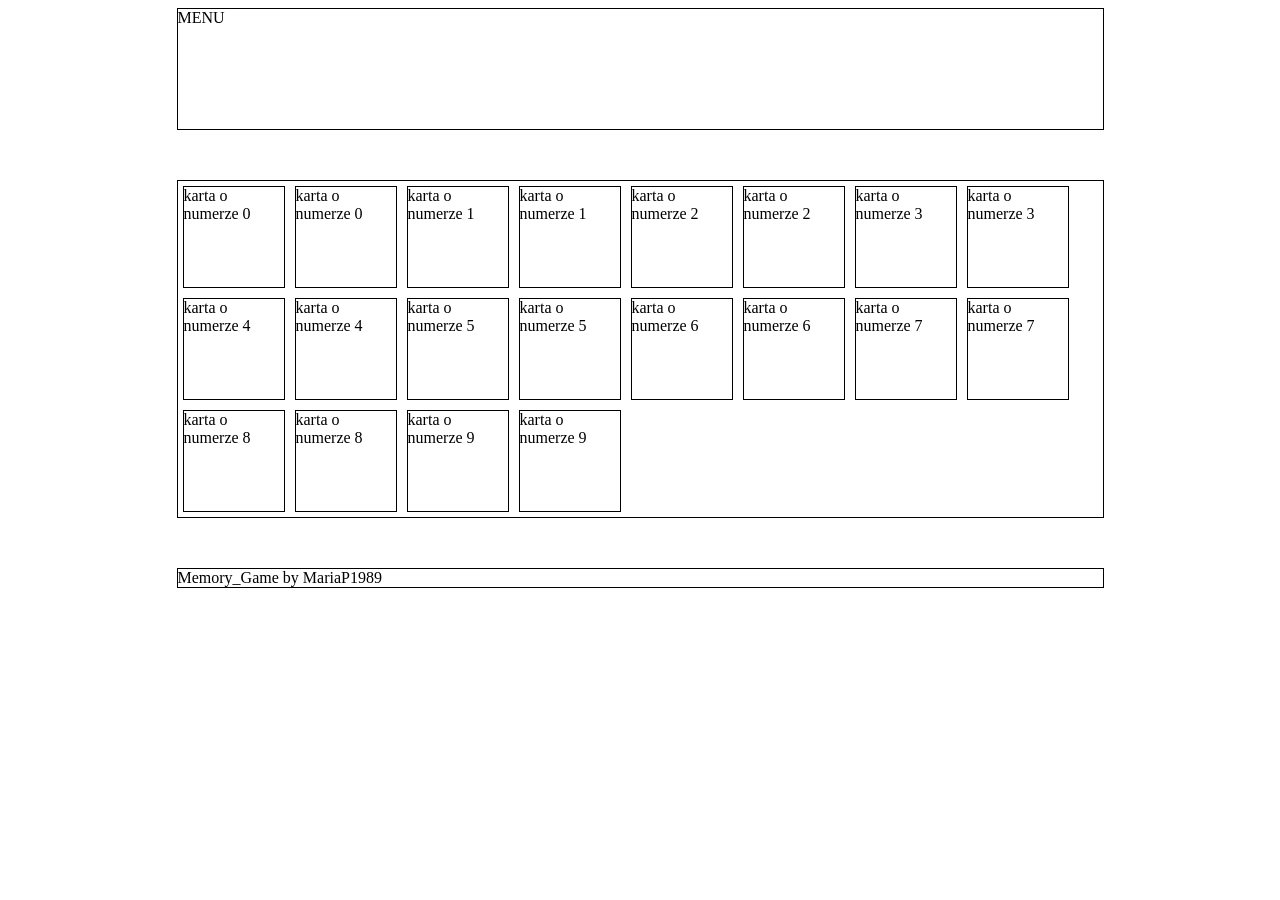
==== index.html @ cedf66bd "First commit" ====
<!DOCTYPE html>
<html lang="pl-PL">
<head>
    <meta charset="UTF-8">
    <title>Memory_Game</title>
    <link rel="stylesheet" href="css/style.css"></link>

</head>
<body>
    <section class ="game_menu">MENU</section>
    <section class ="game_board"></section>
    <footer> Memory_Game by MariaP1989</footer>
</body>
<script type ="text/javascript" src = "js/memo.js"></script>
</html>
---- css/style.css ----
.game_menu {
    margin-left: auto;
    margin-right: auto;
    margin-bottom: 50px;
    width: 925px;
    height: 120px;
    border: 1px solid black;
}
.game_board{
    margin-left: auto;
    margin-right: auto;
    width: 925px;
    overflow: auto;
    border: 1px solid black;

}
.card {
    display: inline-block;
    margin: 5px;
    width: 100px;
    height: 100px;
    border: 1px solid black;
}

footer {
    margin-left: auto;
    margin-right: auto;
    margin-top: 50px;
    width: 925px;
    border: 1px solid black;
}
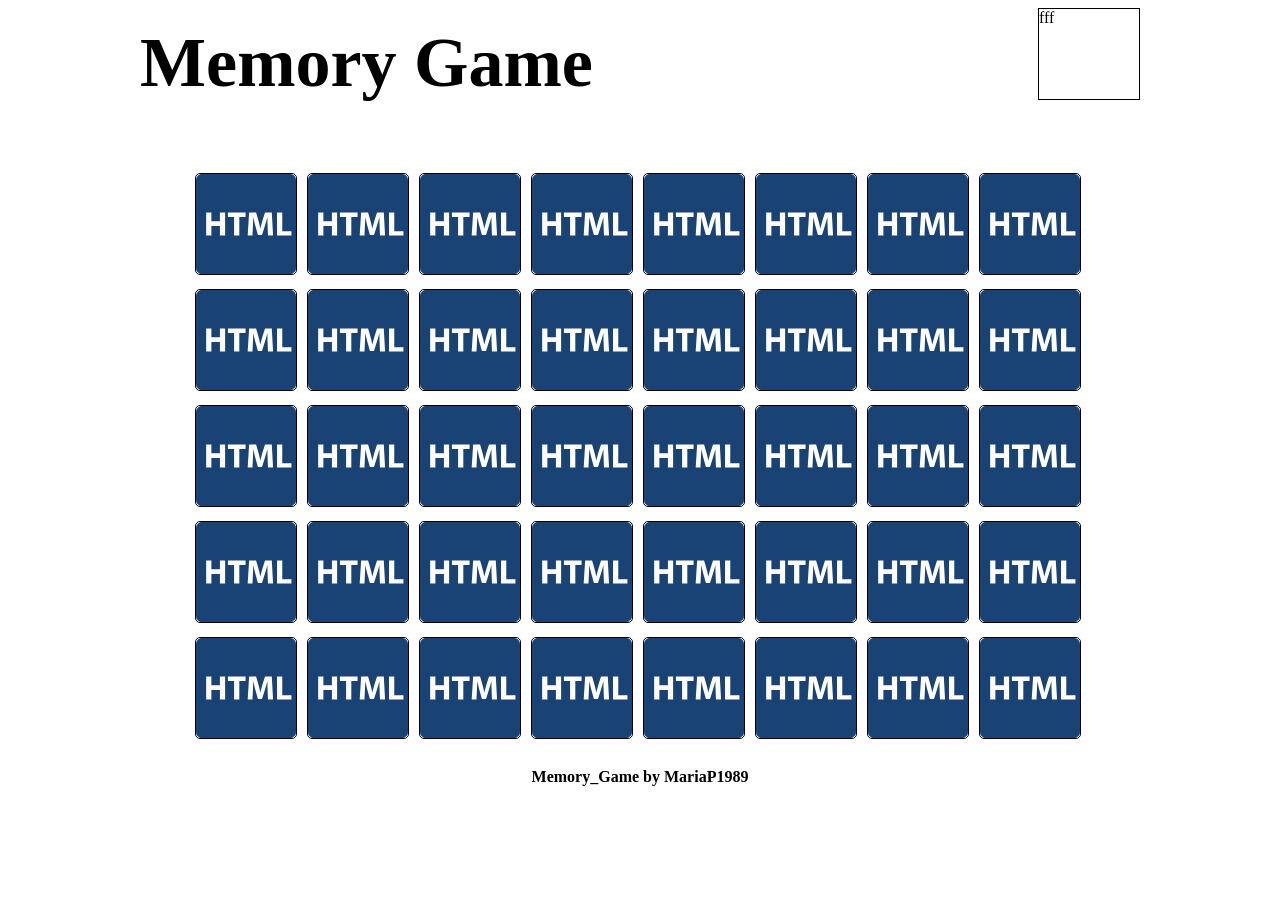
==== commit 8f49302c: "Layout and style" ====
--- a/index.html
+++ b/index.html
@@ -5,9 +5,14 @@
     <title>Memory_Game</title>
     <link rel="stylesheet" href="css/style.css"></link>
 
+<!-- <a href="http://www.freepik.com/free-vector/responsive-web-design-flat-graphics_717976.htm">Designed by Freepik</a> -->
+<!-- <a href='http://www.freepik.com/free-photo/web-design-concepts-with-blurred-background_902858.htm'>Designed by Freepik</a> -->
 </head>
 <body>
-    <section class ="game_menu">MENU</section>
+    <section class ="game_menu">
+        <div id = "title">Memory Game</div>
+        <div id = "menu">fff</div>
+    </section>
     <section class ="game_board"></section>
     <footer> Memory_Game by MariaP1989</footer>
 </body>
--- a/css/style.css
+++ b/css/style.css
@@ -1,31 +1,60 @@
+body {
+    background-image: url("../images/OAYTOW0.jpg");
+    background-size: cover;
+}
+
 .game_menu {
     margin-left: auto;
     margin-right: auto;
-    margin-bottom: 50px;
-    width: 925px;
-    height: 120px;
+    margin-bottom: 70px;
+    width: 1000px;
+    height: 90px;
+    clear: both;
+}
+
+#title {
+    line-height: 70px;
+    font-size: 70px;
+    font-weight: bolder;
+    margin-top: 20px;
+    width:60%;
+    float: left;
+}
+#menu {
+    width: 10%;
+    height: 90px;
+    margin:0;
     border: 1px solid black;
+    float: right;
 }
 .game_board{
     margin-left: auto;
     margin-right: auto;
-    width: 925px;
+    width: 900px;
     overflow: auto;
-    border: 1px solid black;
-
 }
 .card {
+    background-image: url("../images/icon.svg");
+    background-color: white;
+    background-size: cover;
+    border-radius: 5px;
     display: inline-block;
     margin: 5px;
     width: 100px;
     height: 100px;
     border: 1px solid black;
 }
-
+.clicked {
+    background-color: black;
+}
+.hidden {
+    display: none;
+}
 footer {
     margin-left: auto;
     margin-right: auto;
-    margin-top: 50px;
-    width: 925px;
-    border: 1px solid black;
+    margin-top: 20px;
+    width: 900px;
+    text-align: center;
+    font-weight: 700;
 }
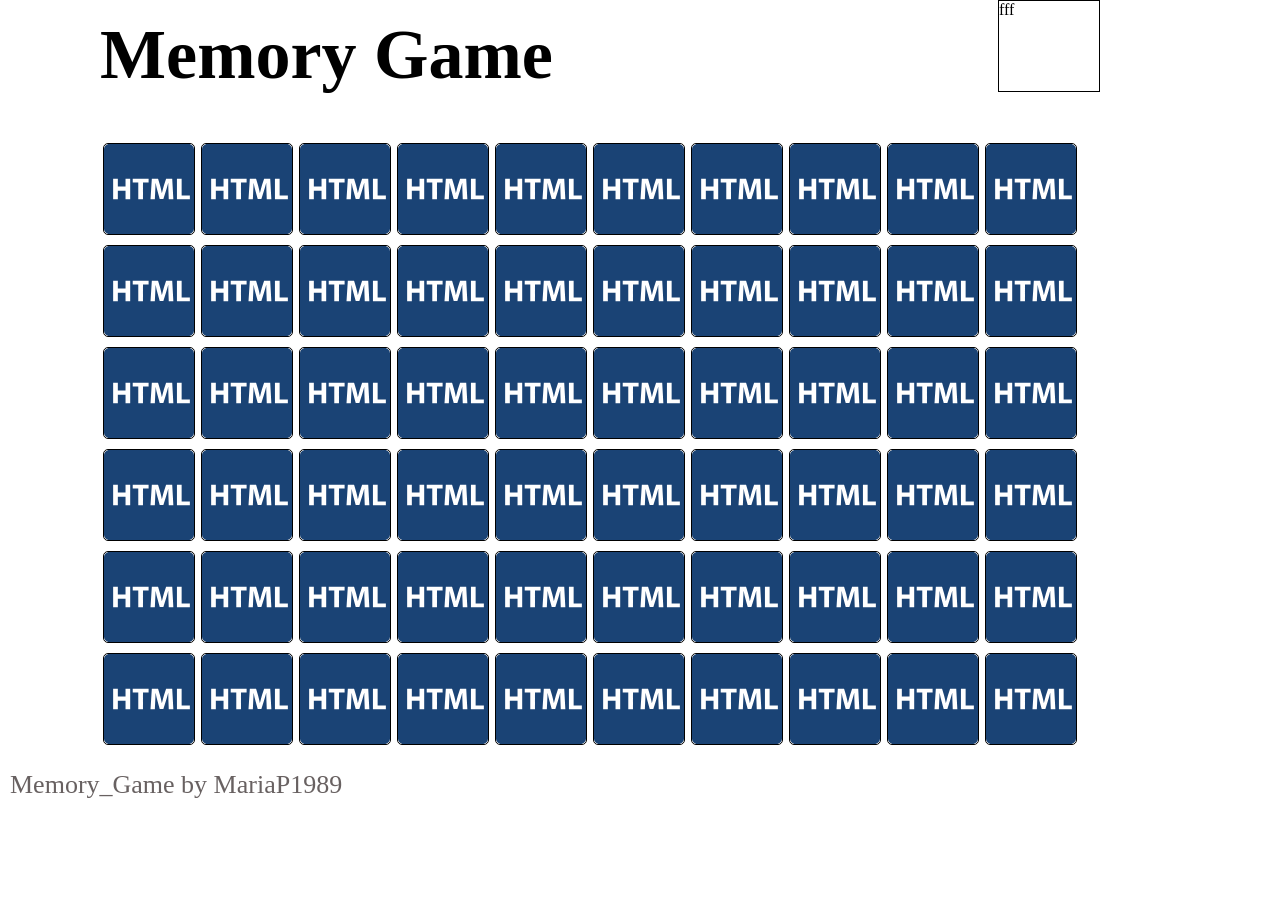
==== commit f0f5edfb: "Style modification." ====
--- a/index.html
+++ b/index.html
@@ -4,9 +4,6 @@
     <meta charset="UTF-8">
     <title>Memory_Game</title>
     <link rel="stylesheet" href="css/style.css"></link>
-
-<!-- <a href="http://www.freepik.com/free-vector/responsive-web-design-flat-graphics_717976.htm">Designed by Freepik</a> -->
-<!-- <a href='http://www.freepik.com/free-photo/web-design-concepts-with-blurred-background_902858.htm'>Designed by Freepik</a> -->
 </head>
 <body>
     <section class ="game_menu">
--- a/css/style.css
+++ b/css/style.css
@@ -1,12 +1,18 @@
 body {
     background-image: url("../images/OAYTOW0.jpg");
-    background-size: cover;
+    background-size:cover;
+    background-repeat: no-repeat;
+    background-position: center;
+    width: 1200px;
+    height: 820px;
+    margin: 0;
+    position: relative;
 }
 
 .game_menu {
     margin-left: auto;
     margin-right: auto;
-    margin-bottom: 70px;
+    margin-bottom: 50px;
     width: 1000px;
     height: 90px;
     clear: both;
@@ -30,7 +36,7 @@
 .game_board{
     margin-left: auto;
     margin-right: auto;
-    width: 900px;
+    width: 1000px;
     overflow: auto;
 }
 .card {
@@ -39,22 +45,39 @@
     background-size: cover;
     border-radius: 5px;
     display: inline-block;
-    margin: 5px;
-    width: 100px;
-    height: 100px;
+    margin: 3px;
+    width: 90px;
+    height: 90px;
     border: 1px solid black;
 }
 .clicked {
-    background-color: black;
+    /*background-color: white;*/
+    /*background-image: none;*/
+    border-radius: 5px;
+    display: inline-block;
+    margin: 3px;
+    width: 90px;
+    height: 90px;
+    border: 1px solid black;
+}
+.paired {
+    background-image: none;
+    border-radius: 5px;
+    display: inline-block;
+    margin: 3px;
+    width: 90px;
+    height: 90px;
 }
 .hidden {
     display: none;
 }
 footer {
-    margin-left: auto;
-    margin-right: auto;
-    margin-top: 20px;
+    position: absolute;
+    bottom: 10px;
+    left: 10px;
     width: 900px;
-    text-align: center;
-    font-weight: 700;
+    height: 40px;
+    font-size: 26px;
+    color: rgba(88,80,80, 0.9);
+    font-weight: 500;
 }
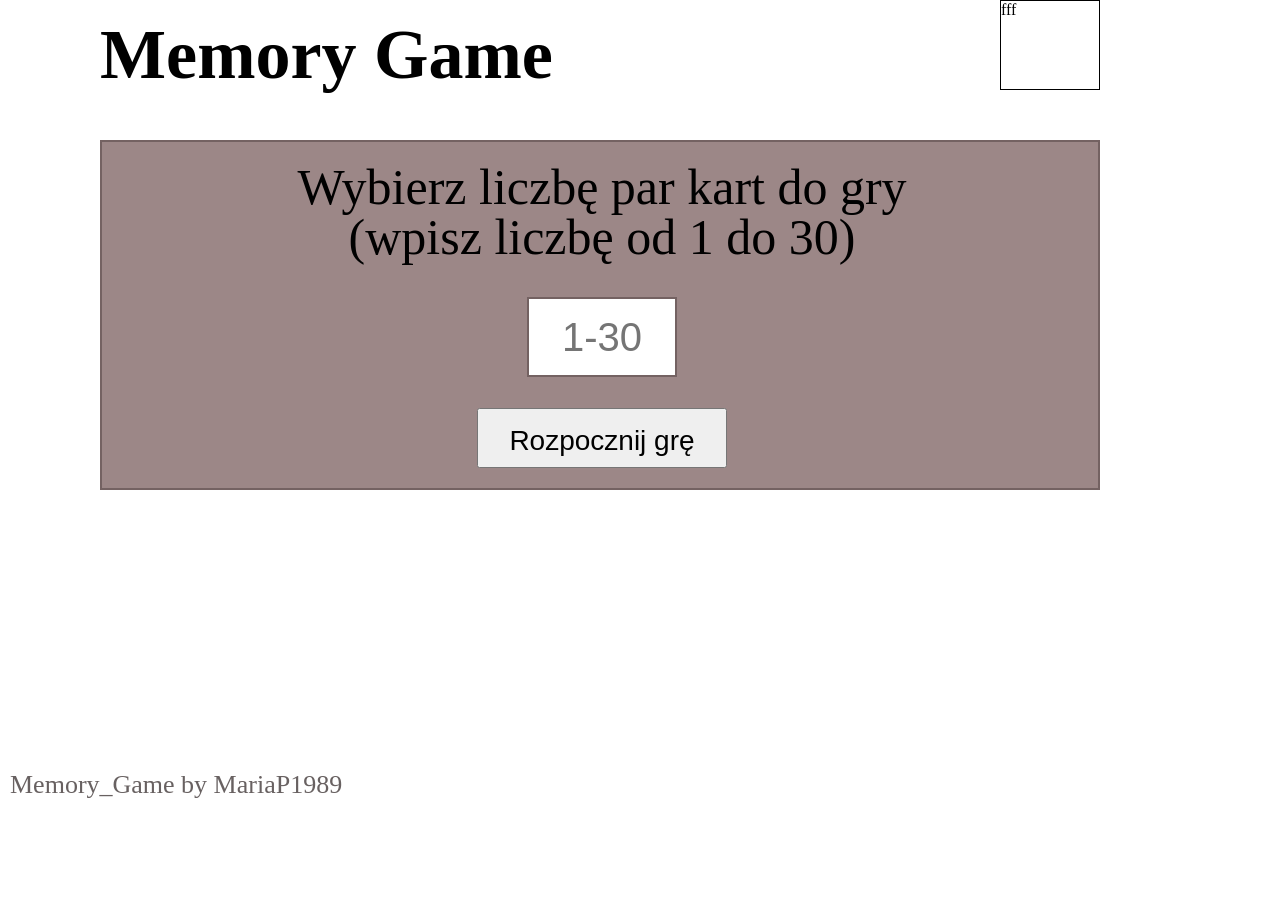
==== commit b1e52445: "Game start panel added." ====
--- a/index.html
+++ b/index.html
@@ -10,7 +10,16 @@
         <div id = "title">Memory Game</div>
         <div id = "menu">fff</div>
     </section>
-    <section class ="game_board"></section>
+    <section class ="game_board"> </section>
+    <section class ="game_start">
+        <form>
+            <label>Wybierz liczbę par kart do gry <br>(wpisz liczbę od 1 do 30) </label>
+            <input id = "pair_number" type="text" placeholder="1-30"></input>
+            <button class ="submit">Rozpocznij grę</button>
+        </form>
+    </section>
+    <section class ="game_end">
+    </section>
     <footer> Memory_Game by MariaP1989</footer>
 </body>
 <script type ="text/javascript" src = "js/memo.js"></script>
--- a/css/style.css
+++ b/css/style.css
@@ -1,3 +1,6 @@
+*{
+box-sizing: border-box;
+}
 body {
     background-image: url("../images/OAYTOW0.jpg");
     background-size:cover;
@@ -33,11 +36,68 @@
     border: 1px solid black;
     float: right;
 }
-.game_board{
+.game_board {
+    display: none;
     margin-left: auto;
     margin-right: auto;
     width: 1000px;
     overflow: auto;
+}
+
+.game_start {
+    margin-top: 30px;
+    margin-left: auto;
+    margin-right: auto;
+    width: 1000px;
+    height: 350px;
+    background-color: rgba(146,123,123, 0.9);
+    border: 2px solid rgb(116,98,98);
+}
+
+.hidden {
+    visibility: hidden;
+}
+
+form {
+    display: flex;
+    flex-direction: column;
+    justify-content: center;
+    width: inherit;
+    height: 100%;
+    justify-content: space-between;
+
+}
+label {
+    width: 100%;
+    height: 30%;
+    line-height: 50px;
+    margin: 20px 0 20px 0;
+    font-size: 50px;
+    text-align: center;
+}
+input {
+    width: 15%;
+    height: 80px;
+    line-height: 80px;
+    text-align: center;
+    font-size: 40px;
+    border: 2px solid rgb(116,98,98);
+    margin-left: auto;
+    margin-right: auto;
+}
+button {
+    width: 25%;
+    height: 60px;
+    font-size: 28px;
+    line-height: 60px;
+    text-align: center;
+    margin-left: auto;
+    margin-right: auto;
+    margin-bottom: 20px;
+    margin-top: 20px;
+}
+.game_end {
+    visibility: hidden;
 }
 .card {
     background-image: url("../images/icon.svg");
@@ -49,28 +109,27 @@
     width: 90px;
     height: 90px;
     border: 1px solid black;
+    background-size: cover;
 }
 .clicked {
-    /*background-color: white;*/
-    /*background-image: none;*/
+    background-color: white;
     border-radius: 5px;
     display: inline-block;
     margin: 3px;
     width: 90px;
     height: 90px;
     border: 1px solid black;
+    background-size: cover;
 }
 .paired {
     background-image: none;
     border-radius: 5px;
     display: inline-block;
-    margin: 3px;
+    margin: 4px;
     width: 90px;
     height: 90px;
 }
-.hidden {
-    display: none;
-}
+
 footer {
     position: absolute;
     bottom: 10px;
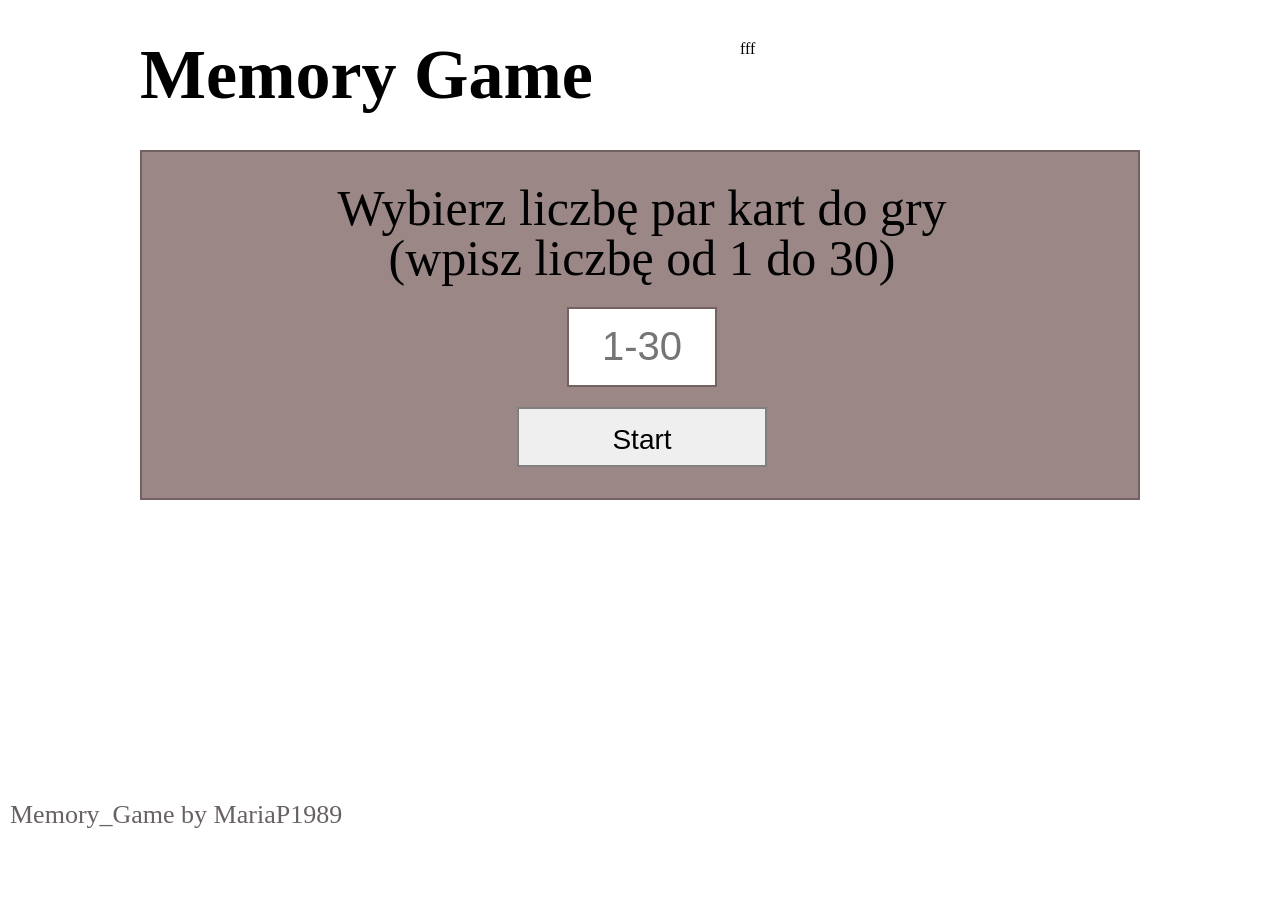
==== commit e6ec42d4: "Section game_start finished. Style improvments. Function for different card display due to pair numb" ====
--- a/index.html
+++ b/index.html
@@ -10,15 +10,15 @@
         <div id = "title">Memory Game</div>
         <div id = "menu">fff</div>
     </section>
-    <section class ="game_board"> </section>
     <section class ="game_start">
         <form>
             <label>Wybierz liczbę par kart do gry <br>(wpisz liczbę od 1 do 30) </label>
             <input id = "pair_number" type="text" placeholder="1-30"></input>
-            <button class ="submit">Rozpocznij grę</button>
+            <button class ="submit">Start</button>
         </form>
     </section>
-    <section class ="game_end">
+    <section class ="game_board"> </section>
+    <section class ="game_end hidden">
     </section>
     <footer> Memory_Game by MariaP1989</footer>
 </body>
--- a/css/style.css
+++ b/css/style.css
@@ -1,12 +1,12 @@
 *{
-box-sizing: border-box;
+    box-sizing: border-box;
 }
 body {
     background-image: url("../images/OAYTOW0.jpg");
     background-size:cover;
     background-repeat: no-repeat;
     background-position: center;
-    width: 1200px;
+    width: 100%;
     height: 820px;
     margin: 0;
     position: relative;
@@ -15,35 +15,67 @@
 .game_menu {
     margin-left: auto;
     margin-right: auto;
-    margin-bottom: 50px;
+    margin-top: 30px;
     width: 1000px;
     height: 90px;
     clear: both;
 }
 
 #title {
+    height: 70px;
     line-height: 70px;
     font-size: 70px;
     font-weight: bolder;
-    margin-top: 20px;
+    margin-top: 10px;
     width:60%;
     float: left;
 }
 #menu {
-    width: 10%;
-    height: 90px;
-    margin:0;
-    border: 1px solid black;
+    width: 40%;
+    height: 70px;
+    margin-top: 10px;
     float: right;
 }
 .game_board {
     display: none;
+}
+/*style w zależności od ilości par*/
+/*small*/
+.board_small {
+    display: flex;
+    flex-wrap: wrap;
+    justify-content: center;
+    align-items: center;
     margin-left: auto;
     margin-right: auto;
+    margin-top: 30px;
+    width: 400px;
+    overflow: auto;
+}
+/*middle*/
+.board_middle {
+    display: flex;
+    flex-wrap: wrap;
+    justify-content: center;
+    align-items: center;
+    margin-left: auto;
+    margin-right: auto;
+    margin-top: 30px;
+    width: 750px;
+    overflow: auto;
+}
+/*big*/
+.board_big {
+    display: flex;
+    flex-wrap: wrap;
+    justify-content: center;
+    align-items: center;
+    margin-left: auto;
+    margin-right: auto;
+    margin-top: 30px;
     width: 1000px;
     overflow: auto;
 }
-
 .game_start {
     margin-top: 30px;
     margin-left: auto;
@@ -55,7 +87,7 @@
 }
 
 .hidden {
-    visibility: hidden;
+    display: none;
 }
 
 form {
@@ -64,8 +96,6 @@
     justify-content: center;
     width: inherit;
     height: 100%;
-    justify-content: space-between;
-
 }
 label {
     width: 100%;
@@ -75,10 +105,11 @@
     font-size: 50px;
     text-align: center;
 }
+
 input {
     width: 15%;
     height: 80px;
-    line-height: 80px;
+    line-height: 60px;
     text-align: center;
     font-size: 40px;
     border: 2px solid rgb(116,98,98);
@@ -95,9 +126,10 @@
     margin-right: auto;
     margin-bottom: 20px;
     margin-top: 20px;
+    border: 2px solid grey;
 }
 .game_end {
-    visibility: hidden;
+
 }
 .card {
     background-image: url("../images/icon.svg");
@@ -109,7 +141,6 @@
     width: 90px;
     height: 90px;
     border: 1px solid black;
-    background-size: cover;
 }
 .clicked {
     background-color: white;
@@ -125,9 +156,11 @@
     background-image: none;
     border-radius: 5px;
     display: inline-block;
-    margin: 4px;
+    display: inline-block;
+    margin: 3px;
     width: 90px;
     height: 90px;
+    border: 1px;
 }
 
 footer {
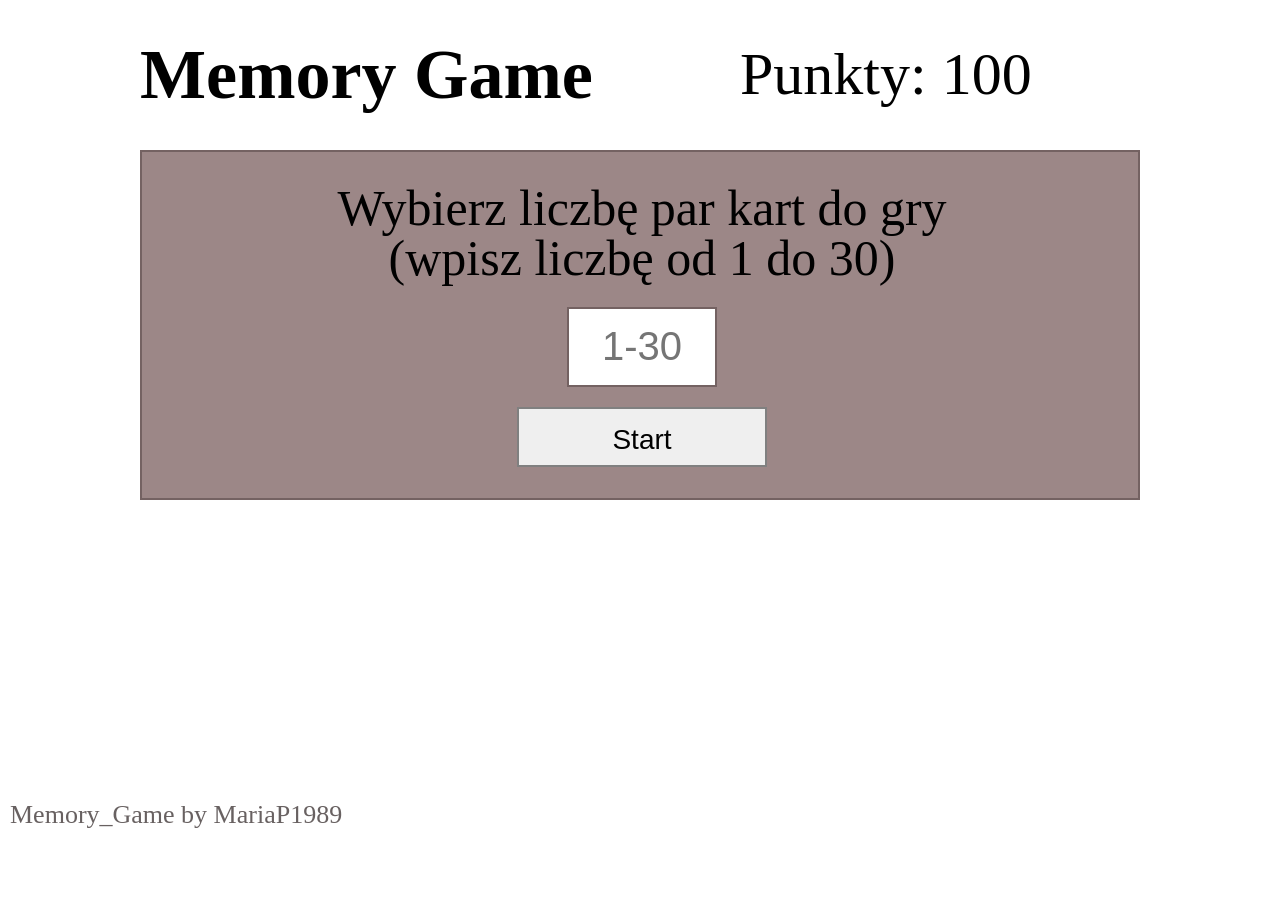
==== commit 8fe0abb8: "Simple score calculator" ====
--- a/index.html
+++ b/index.html
@@ -8,7 +8,7 @@
 <body>
     <section class ="game_menu">
         <div id = "title">Memory Game</div>
-        <div id = "menu">fff</div>
+        <div id = "score">Punkty: <span id = "result"></span></div>
     </section>
     <section class ="game_start">
         <form>
--- a/css/style.css
+++ b/css/style.css
@@ -30,11 +30,12 @@
     width:60%;
     float: left;
 }
-#menu {
+#score {
     width: 40%;
     height: 70px;
     margin-top: 10px;
     float: right;
+    font-size: 60px;
 }
 .game_board {
     display: none;
@@ -46,11 +47,12 @@
     flex-wrap: wrap;
     justify-content: center;
     align-items: center;
+    align-content: center;
     margin-left: auto;
     margin-right: auto;
     margin-top: 30px;
     width: 400px;
-    overflow: auto;
+    height: 600px;
 }
 /*middle*/
 .board_middle {
@@ -58,11 +60,12 @@
     flex-wrap: wrap;
     justify-content: center;
     align-items: center;
+    align-content: center;
     margin-left: auto;
     margin-right: auto;
     margin-top: 30px;
     width: 750px;
-    overflow: auto;
+    height: 600px;
 }
 /*big*/
 .board_big {
@@ -70,11 +73,12 @@
     flex-wrap: wrap;
     justify-content: center;
     align-items: center;
+    align-content: center;
     margin-left: auto;
     margin-right: auto;
     margin-top: 30px;
     width: 1000px;
-    overflow: auto;
+    height: 600px;
 }
 .game_start {
     margin-top: 30px;
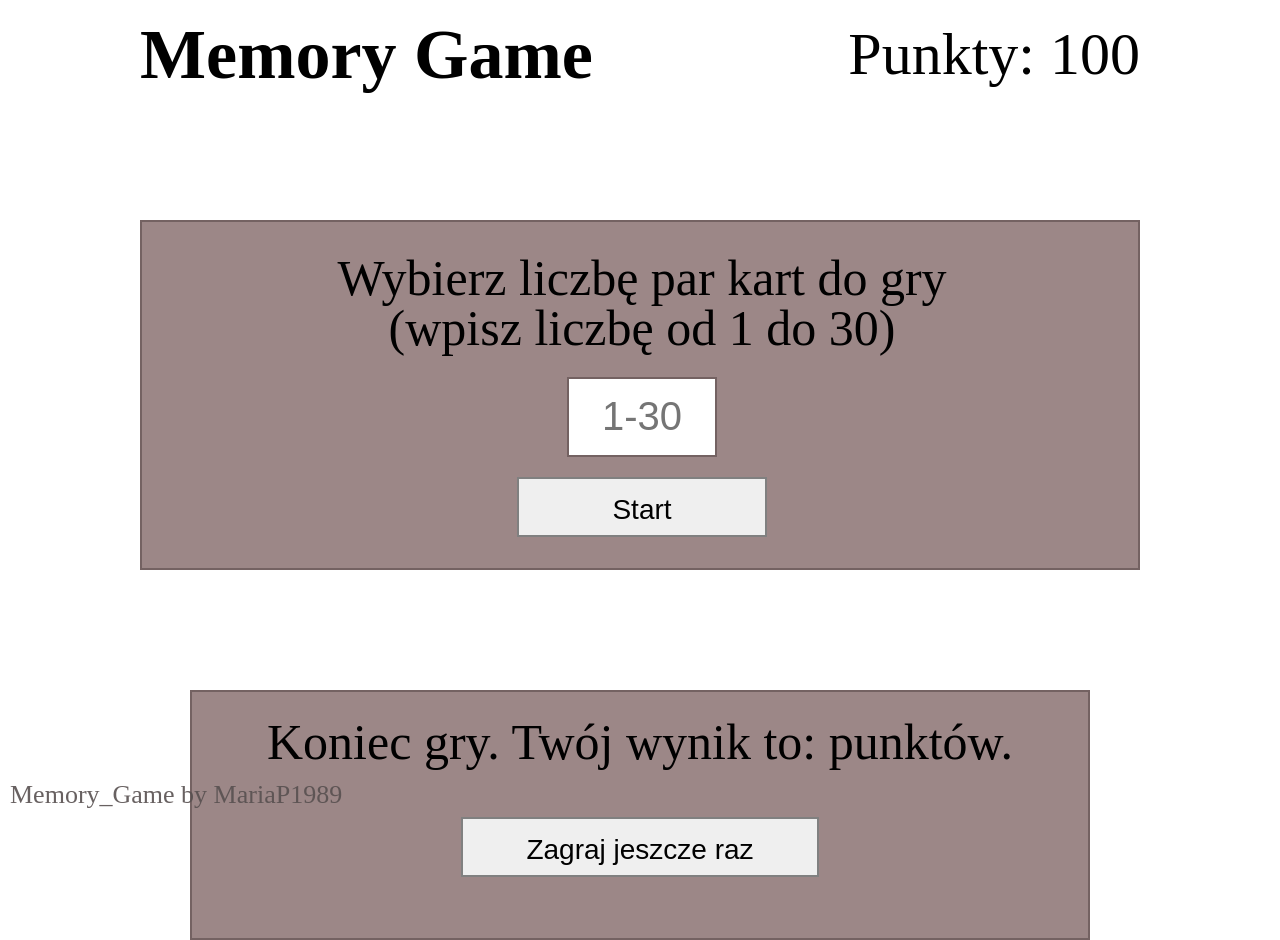
==== commit 692aa411: "Game_end section styled and finished" ====
--- a/index.html
+++ b/index.html
@@ -18,7 +18,8 @@
         </form>
     </section>
     <section class ="game_board"> </section>
-    <section class ="game_end hidden">
+    <section class ="game_end"> Koniec gry. Twój wynik to: <span id = "result"></span> punktów.
+        <button class ="restart"  onclick="myFunction()">Zagraj jeszcze raz</button>
     </section>
     <footer> Memory_Game by MariaP1989</footer>
 </body>
--- a/css/style.css
+++ b/css/style.css
@@ -15,9 +15,9 @@
 .game_menu {
     margin-left: auto;
     margin-right: auto;
-    margin-top: 30px;
+    margin-top: 10px;
     width: 1000px;
-    height: 90px;
+    height: 70px;
     clear: both;
 }
 
@@ -81,7 +81,7 @@
     height: 600px;
 }
 .game_start {
-    margin-top: 30px;
+    margin-top: 140px;
     margin-left: auto;
     margin-right: auto;
     width: 1000px;
@@ -133,7 +133,25 @@
     border: 2px solid grey;
 }
 .game_end {
+    margin-top: 120px;
+    margin-left: auto;
+    margin-right: auto;
+    width: 900px;
+    height: 250px;
+    line-height: 100px;
+    font-size: 50px;
+    text-align: center;
+    font-weight:400;
+    background-color: rgba(146,123,123, 0.9);
+    border: 2px solid rgb(116,98,98);
+}
 
+.restart {
+    width: 40%;
+}
+
+#score {
+    text-align: right;
 }
 .card {
     background-image: url("../images/icon.svg");
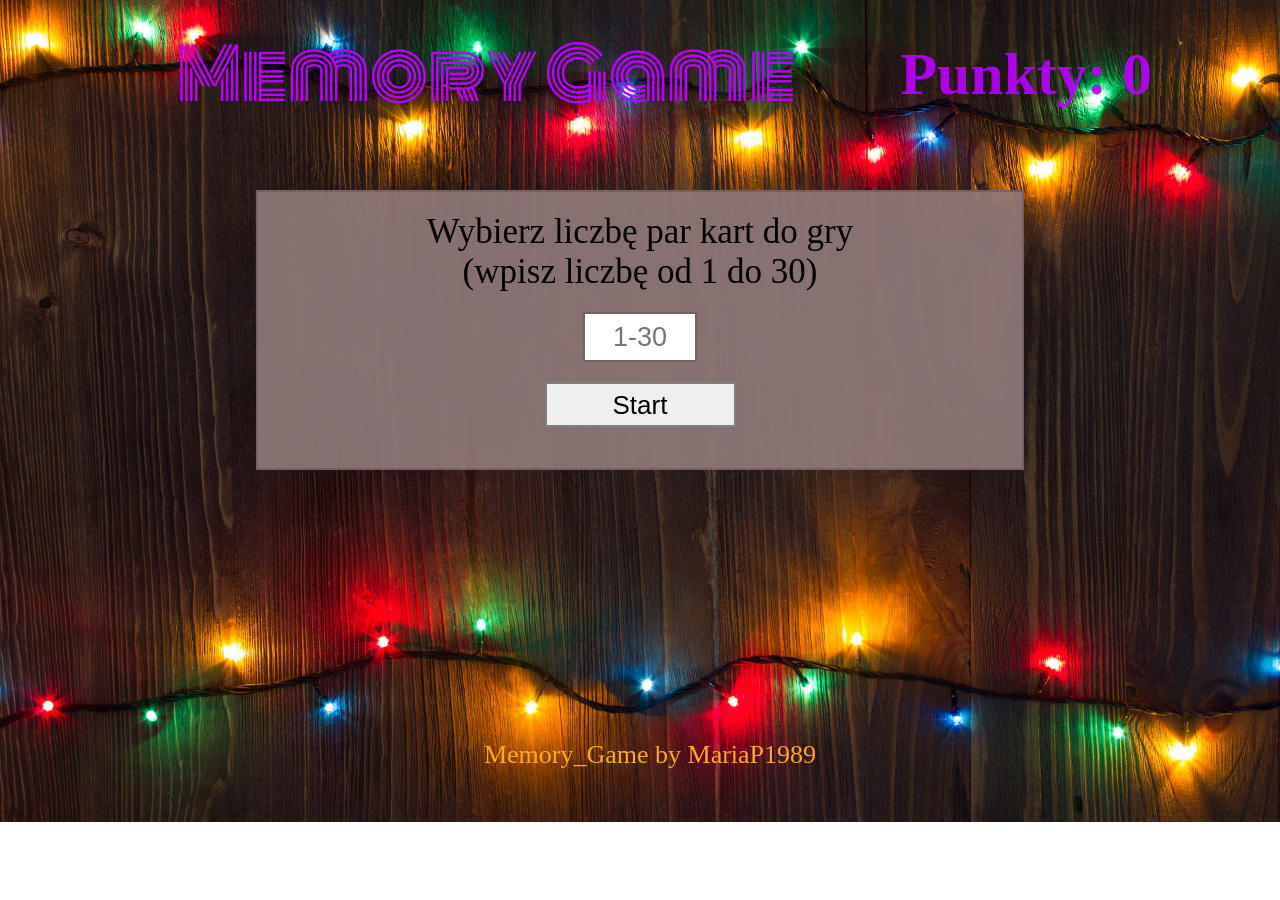
==== commit a2f4b1de: "Style modification" ====
--- a/index.html
+++ b/index.html
@@ -14,12 +14,12 @@
         <form>
             <label>Wybierz liczbę par kart do gry <br>(wpisz liczbę od 1 do 30) </label>
             <input id = "pair_number" type="text" placeholder="1-30"></input>
-            <button class ="submit">Start</button>
+            <button class ="submit"><span> Start </span> </button>
         </form>
     </section>
     <section class ="game_board"> </section>
-    <section class ="game_end"> Koniec gry. Twój wynik to: <span id = "result"></span> punktów.
-        <button class ="restart"  onclick="myFunction()">Zagraj jeszcze raz</button>
+    <section class ="game_end"> <p> Koniec gry. Twój wynik to: <span id = "result"></span> punktów. </p>
+        <button class ="restart"  onclick="myFunction()"> <span> Zagraj jeszcze raz </span> </button>
     </section>
     <footer> Memory_Game by MariaP1989</footer>
 </body>
--- a/css/style.css
+++ b/css/style.css
@@ -2,12 +2,13 @@
     box-sizing: border-box;
 }
 body {
-    background-image: url("../images/OAYTOW0.jpg");
+    background-image: url("../images/668012.jpg");
     background-size:cover;
     background-repeat: no-repeat;
     background-position: center;
     width: 100%;
-    height: 820px;
+    min-width: 800px;
+    height: 760px;
     margin: 0;
     position: relative;
 }
@@ -15,10 +16,18 @@
 .game_menu {
     margin-left: auto;
     margin-right: auto;
-    margin-top: 10px;
-    width: 1000px;
-    height: 70px;
+    margin-top: 30px;
+    min-width: 1000px;
+    width: 80%;
+    height: 80px;
     clear: both;
+    color: #BA01FF;
+}
+
+#title:hover {
+  animation: neon 2s ease-in-out infinite alternate;
+  transform: scale(1.2);
+  transition-duration: 2s;
 }
 
 #title {
@@ -27,15 +36,20 @@
     font-size: 70px;
     font-weight: bolder;
     margin-top: 10px;
-    width:60%;
+    width:70%;
     float: left;
+    font-family: myFirstFont;
+    font-weight: 100;
+    text-align: center;
 }
 #score {
-    width: 40%;
+    width: 30%;
     height: 70px;
     margin-top: 10px;
     float: right;
     font-size: 60px;
+    font-weight: bolder;
+    opacity: 0.9;
 }
 .game_board {
     display: none;
@@ -81,11 +95,12 @@
     height: 600px;
 }
 .game_start {
-    margin-top: 140px;
-    margin-left: auto;
-    margin-right: auto;
-    width: 1000px;
-    height: 350px;
+    margin-top: 80px;
+    margin-left: auto;
+    margin-right: auto;
+    width: 60%;
+    height: 280px;
+    overflow: auto;
     background-color: rgba(146,123,123, 0.9);
     border: 2px solid rgb(116,98,98);
 }
@@ -98,33 +113,33 @@
     display: flex;
     flex-direction: column;
     justify-content: center;
-    width: inherit;
-    height: 100%;
+    width: 100%;
+    overflow: auto;
 }
 label {
     width: 100%;
     height: 30%;
-    line-height: 50px;
+    line-height: 40px;
     margin: 20px 0 20px 0;
-    font-size: 50px;
+    font-size: 35px;
     text-align: center;
 }
 
 input {
     width: 15%;
-    height: 80px;
-    line-height: 60px;
-    text-align: center;
-    font-size: 40px;
+    height: 50px;
+    line-height: 45px;
+    text-align: center;
+    font-size: 27px;
     border: 2px solid rgb(116,98,98);
     margin-left: auto;
     margin-right: auto;
 }
-button {
+.game_start button {
     width: 25%;
-    height: 60px;
-    font-size: 28px;
-    line-height: 60px;
+    height: 45px;
+    font-size: 26px;
+    line-height: 30px;
     text-align: center;
     margin-left: auto;
     margin-right: auto;
@@ -136,8 +151,8 @@
     margin-top: 120px;
     margin-left: auto;
     margin-right: auto;
-    width: 900px;
-    height: 250px;
+    width: 80%;
+    height: 150px;
     line-height: 100px;
     font-size: 50px;
     text-align: center;
@@ -146,6 +161,28 @@
     border: 2px solid rgb(116,98,98);
 }
 
+.game_end p {
+    width: 100%;
+    height: 45px;
+    text-align: center;
+    font-size: 35px;
+    line-height: 40px;
+    margin: 0;
+    margin-top: 20px;
+}
+
+.game_end button {
+    width: 50%;
+    height: 45px;
+    font-size: 26px;
+    line-height: 30px;
+    text-align: center;
+    margin-left: auto;
+    margin-right: auto;
+    margin-top: 10px;
+    border: 2px solid grey;
+}
+
 .restart {
     width: 40%;
 }
@@ -155,7 +192,7 @@
 }
 .card {
     background-image: url("../images/icon.svg");
-    background-color: white;
+    background-color: rgba(81,0,31, 0.9);
     background-size: cover;
     border-radius: 5px;
     display: inline-block;
@@ -165,7 +202,7 @@
     border: 1px solid black;
 }
 .clicked {
-    background-color: white;
+    background-color: rgba(78,32,63, 0.5);
     border-radius: 5px;
     display: inline-block;
     margin: 3px;
@@ -189,9 +226,24 @@
     position: absolute;
     bottom: 10px;
     left: 10px;
-    width: 900px;
+    width: 100%;
     height: 40px;
     font-size: 26px;
-    color: rgba(88,80,80, 0.9);
+    color: rgb(255,170,32);
     font-weight: 500;
-}
+    text-align: center;
+}
+
+@keyframes neon {
+  from {
+    text-shadow: 0 0 10px #fff, 0 0 20px #fff, 0 0 30px #fff, 0 0 40px #ff00de, 0 0 70px #ff00de, 0 0 80px #ff00de, 0 0 100px #ff00de, 0 0 150px #ff00de;
+  }
+  to {
+    text-shadow: 0 0 5px #fff, 0 0 10px #fff, 0 0 15px #fff, 0 0 20px #ff00de, 0 0 35px #ff00de, 0 0 40px #ff00de, 0 0 50px #ff00de, 0 0 75px #ff00de;
+  }
+}
+
+@font-face {
+    font-family: myFirstFont;
+    src: url('../fonts/monoton/Monoton-Regular.ttf');
+}
